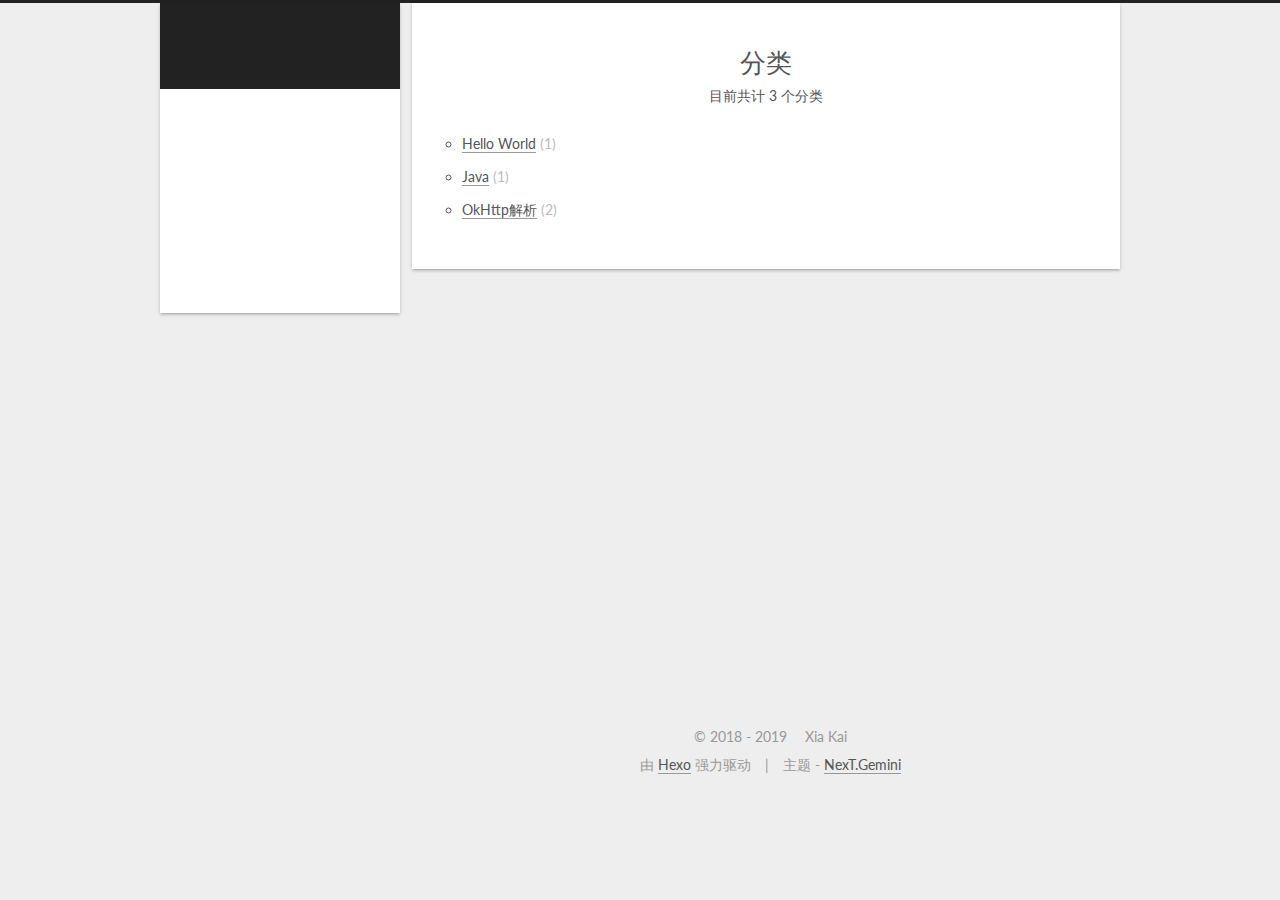
==== categories/index.html @ dc62f6da "Site updated: 2019-01-24 22:45:22" ====
<!DOCTYPE html>



  


<html class="theme-next gemini use-motion" lang="zh-Hans">
<head><meta name="generator" content="Hexo 3.8.0">
  <meta charset="UTF-8">
<meta http-equiv="X-UA-Compatible" content="IE=edge">
<meta name="viewport" content="width=device-width, initial-scale=1, maximum-scale=1">
<meta name="theme-color" content="#222">









<meta http-equiv="Cache-Control" content="no-transform">
<meta http-equiv="Cache-Control" content="no-siteapp">















  
  
  <link href="/lib/fancybox/source/jquery.fancybox.css?v=2.1.5" rel="stylesheet" type="text/css">




  
  
  
  

  
    
    
  

  

  

  

  

  
    
    
    <link href="//fonts.googleapis.com/css?family=Lato:300,300italic,400,400italic,700,700italic&subset=latin,latin-ext" rel="stylesheet" type="text/css">
  






<link href="/lib/font-awesome/css/font-awesome.min.css?v=4.6.2" rel="stylesheet" type="text/css">

<link href="/css/main.css?v=5.1.2" rel="stylesheet" type="text/css">


  <meta name="keywords" content="Hexo, NexT">








  <link rel="shortcut icon" type="image/x-icon" href="/favicon.ico?v=5.1.2">






<meta name="description" content="个人Bolg记录">
<meta property="og:type" content="website">
<meta property="og:title" content="分类">
<meta property="og:url" content="http://yoursite.com/categories/index.html">
<meta property="og:site_name" content="Android">
<meta property="og:description" content="个人Bolg记录">
<meta property="og:locale" content="zh-Hans">
<meta property="og:updated_time" content="2019-01-24T12:46:12.197Z">
<meta name="twitter:card" content="summary">
<meta name="twitter:title" content="分类">
<meta name="twitter:description" content="个人Bolg记录">



<script type="text/javascript" id="hexo.configurations">
  var NexT = window.NexT || {};
  var CONFIG = {
    root: '/',
    scheme: 'Gemini',
    sidebar: {"position":"left","display":"post","offset":12,"offset_float":12,"b2t":true,"scrollpercent":true,"onmobile":false},
    fancybox: true,
    tabs: true,
    motion: true,
    duoshuo: {
      userId: '0',
      author: '博主'
    },
    algolia: {
      applicationID: '',
      apiKey: '',
      indexName: '',
      hits: {"per_page":10},
      labels: {"input_placeholder":"Search for Posts","hits_empty":"We didn't find any results for the search: ${query}","hits_stats":"${hits} results found in ${time} ms"}
    }
  };
</script>



  <link rel="canonical" href="http://yoursite.com/categories/">





  <title>分类 | Android</title>
  














</head>

<body itemscope="" itemtype="http://schema.org/WebPage" lang="zh-Hans">

  
  
    
  

  <div class="container sidebar-position-left page-post-detail ">
    <div class="headband"></div>

    <header id="header" class="header" itemscope="" itemtype="http://schema.org/WPHeader">
      <div class="header-inner"><div class="site-brand-wrapper">
  <div class="site-meta ">
    

    <div class="custom-logo-site-title">
      <a href="/" class="brand" rel="start">
        <span class="logo-line-before"><i></i></span>
        <span class="site-title">Android</span>
        <span class="logo-line-after"><i></i></span>
      </a>
    </div>
      
        <p class="site-subtitle"></p>
      
  </div>

  <div class="site-nav-toggle">
    <button>
      <span class="btn-bar"></span>
      <span class="btn-bar"></span>
      <span class="btn-bar"></span>
    </button>
  </div>
</div>

<nav class="site-nav">
  

  
    <ul id="menu" class="menu">
      
        
        <li class="menu-item menu-item-home">
          <a href="/" rel="section">
            
              <i class="menu-item-icon fa fa-fw fa-home"></i> <br>
            
            首页
          </a>
        </li>
      
        
        <li class="menu-item menu-item-android">
          <a href="/" rel="section">
            
              <i class="menu-item-icon fa fa-fw fa-question-circle"></i> <br>
            
            安卓
          </a>
        </li>
      
        
        <li class="menu-item menu-item-categories">
          <a href="/categories" rel="section">
            
              <i class="menu-item-icon fa fa-fw fa-th"></i> <br>
            
            分类
          </a>
        </li>
      
        
        <li class="menu-item menu-item-archives">
          <a href="/archives/" rel="section">
            
              <i class="menu-item-icon fa fa-fw fa-archive"></i> <br>
            
            归档
          </a>
        </li>
      
        
        <li class="menu-item menu-item-tags">
          <a href="/tags/" rel="section">
            
              <i class="menu-item-icon fa fa-fw fa-tags"></i> <br>
            
            标签
          </a>
        </li>
      

      
    </ul>
  

  
</nav>



 </div>
    </header>

    <main id="main" class="main">
      <div class="main-inner">
        <div class="content-wrap">
          <div id="content" class="content">
            

  <div id="posts" class="posts-expand">
    
    
    
    <div class="post-block page">
      <header class="post-header">

	<h1 class="post-title" itemprop="name headline">分类</h1>



</header>

      
      
      
      <div class="post-body">
        
        
          <div class="category-all-page">
            <div class="category-all-title">
                目前共计 3 个分类
            </div>
            <div class="category-all">
              <ul class="category-list"><li class="category-list-item"><a class="category-list-link" href="/categories/Hello-World/">Hello World</a><span class="category-list-count">1</span></li><li class="category-list-item"><a class="category-list-link" href="/categories/Java/">Java</a><span class="category-list-count">1</span></li><li class="category-list-item"><a class="category-list-link" href="/categories/OkHttp解析/">OkHttp解析</a><span class="category-list-count">2</span></li></ul>
            </div>
          </div>
        
      </div>
      
      
      
    </div>
    
    
    
  </div>


          </div>
          


          
  <div class="comments" id="comments">
    
      <div id="disqus_thread">
        <noscript>
          Please enable JavaScript to view the
          <a href="https://disqus.com/?ref_noscript">comments powered by Disqus.</a>
        </noscript>
      </div>
    
  </div>


        </div>
        
          
  
  <div class="sidebar-toggle">
    <div class="sidebar-toggle-line-wrap">
      <span class="sidebar-toggle-line sidebar-toggle-line-first"></span>
      <span class="sidebar-toggle-line sidebar-toggle-line-middle"></span>
      <span class="sidebar-toggle-line sidebar-toggle-line-last"></span>
    </div>
  </div>

  <aside id="sidebar" class="sidebar">
    
    <div class="sidebar-inner">

      

      

      <section class="site-overview sidebar-panel sidebar-panel-active">
        <div class="site-author motion-element" itemprop="author" itemscope="" itemtype="http://schema.org/Person">
          <img class="site-author-image" itemprop="image" src="http://www.jituwang.com/uploads/allimg/151003/258203-1510030RP894.jpg" alt="Xia Kai">
          <p class="site-author-name" itemprop="name">Xia Kai</p>
           
              <p class="site-description motion-element" itemprop="description">个人Bolg记录</p>
          
        </div>
        <nav class="site-state motion-element">

          
            <div class="site-state-item site-state-posts">
              <a href="/archives/">
                <span class="site-state-item-count">4</span>
                <span class="site-state-item-name">日志</span>
              </a>
            </div>
          

          
            
            
            <div class="site-state-item site-state-categories">
              <a href="/categories/index.html">
                <span class="site-state-item-count">3</span>
                <span class="site-state-item-name">分类</span>
              </a>
            </div>
          

          

        </nav>

        

        <div class="links-of-author motion-element">
          
            
              <span class="links-of-author-item">
                <a href="https://github.com/" target="_blank" title="GitHub">
                  
                    <i class="fa fa-fw fa-github"></i>
                  
                    
                      GitHub
                    
                </a>
              </span>
            
              <span class="links-of-author-item">
                <a href="https://github.com/" target="_blank" title="Google">
                  
                    <i class="fa fa-fw fa-google"></i>
                  
                    
                      Google
                    
                </a>
              </span>
            
              <span class="links-of-author-item">
                <a href="https://github.com/" target="_blank" title="Weibo">
                  
                    <i class="fa fa-fw fa-weibo"></i>
                  
                    
                      Weibo
                    
                </a>
              </span>
            
              <span class="links-of-author-item">
                <a href="https://github.com/" target="_blank" title="Mail">
                  
                    <i class="fa fa-fw fa-globe"></i>
                  
                    
                      Mail
                    
                </a>
              </span>
            
          
        </div>

        
        

        
        
          <div class="links-of-blogroll motion-element links-of-blogroll-inline">
            <div class="links-of-blogroll-title">
              <i class="fa  fa-fw fa-globe"></i>
              友情链接
            </div>
            <ul class="links-of-blogroll-list">
              
                <li class="links-of-blogroll-item">
                  <a href="https://github.com/" title="GitHub" target="_blank">GitHub</a>
                </li>
              
            </ul>
          </div>
        

        


      </section>

      

      
        <div class="back-to-top">
          <i class="fa fa-arrow-up"></i>
          
            <span id="scrollpercent"><span>0</span>%</span>
          
        </div>
      

    </div>
  </aside>


        
      </div>
    </main>

    <footer id="footer" class="footer">
      <div class="footer-inner">
        <div class="copyright">
  
  &copy;  2018 - 
  <span itemprop="copyrightYear">2019</span>
  <span class="with-love">
    <i class="fa fa-heart"></i>
  </span>
  <span class="author" itemprop="copyrightHolder">Xia Kai</span>
</div>


<div class="powered-by">
  由 <a class="theme-link" href="https://hexo.io">Hexo</a> 强力驱动
</div>

<div class="theme-info">
  主题 -
  <a class="theme-link" href="https://github.com/iissnan/hexo-theme-next">
    NexT.Gemini
  </a>
</div>


        

        
      </div>
    </footer>

    

  </div>

  

<script type="text/javascript">
  if (Object.prototype.toString.call(window.Promise) !== '[object Function]') {
    window.Promise = null;
  }
</script>









  


  











  
  <script type="text/javascript" src="/lib/jquery/index.js?v=2.1.3"></script>

  
  <script type="text/javascript" src="/lib/fastclick/lib/fastclick.min.js?v=1.0.6"></script>

  
  <script type="text/javascript" src="/lib/jquery_lazyload/jquery.lazyload.js?v=1.9.7"></script>

  
  <script type="text/javascript" src="/lib/velocity/velocity.min.js?v=1.2.1"></script>

  
  <script type="text/javascript" src="/lib/velocity/velocity.ui.min.js?v=1.2.1"></script>

  
  <script type="text/javascript" src="/lib/fancybox/source/jquery.fancybox.pack.js?v=2.1.5"></script>

  
  <script type="text/javascript" src="/lib/canvas-nest/canvas-nest.min.js"></script>


  


  <script type="text/javascript" src="/js/src/utils.js?v=5.1.2"></script>

  <script type="text/javascript" src="/js/src/motion.js?v=5.1.2"></script>



  
  


  <script type="text/javascript" src="/js/src/affix.js?v=5.1.2"></script>

  <script type="text/javascript" src="/js/src/schemes/pisces.js?v=5.1.2"></script>



  
    <script type="text/javascript" src="/js/src/scrollspy.js?v=5.1.2"></script>
<script type="text/javascript" src="/js/src/post-details.js?v=5.1.2"></script>

  

  


  <script type="text/javascript" src="/js/src/bootstrap.js?v=5.1.2"></script>



  


  

    
      <script id="dsq-count-scr" src="https://xiakai.disqus.com/count.js" async></script>
    

    
      <script type="text/javascript">
        var disqus_config = function () {
          this.page.url = 'http://yoursite.com/categories/index.html';
          this.page.identifier = 'categories/index.html';
          this.page.title = '分类';
        };
        var d = document, s = d.createElement('script');
        s.src = 'https://xiakai.disqus.com/embed.js';
        s.setAttribute('data-timestamp', '' + +new Date());
        (d.head || d.body).appendChild(s);
      </script>
    

  




	





  








  





  

  

  

  

  
  <script type="text/javascript" src="/js/src/js.cookie.js?v=5.1.2"></script>
  <script type="text/javascript" src="/js/src/scroll-cookie.js?v=5.1.2"></script>


  

  

<script src="/live2dw/lib/L2Dwidget.min.js?0c58a1486de42ac6cc1c59c7d98ae887"></script><script>L2Dwidget.init({"log":false,"pluginJsPath":"lib/","pluginModelPath":"assets/","pluginRootPath":"live2dw/","tagMode":false});</script></body>

 <!-- 页面点击小红心 -->
<script type="text/javascript" src="/js/src/clicklove.js"></script>

</html>
---- css/main.css ----
/* normalize.css v3.0.2 | MIT License | git.io/normalize */
html {
  font-family: sans-serif; /* 1 */
  -ms-text-size-adjust: 100%; /* 2 */
  -webkit-text-size-adjust: 100%; /* 2 */
}
body {
  margin: 0;
}
article,
aside,
details,
figcaption,
figure,
footer,
header,
hgroup,
main,
menu,
nav,
section,
summary {
  display: block;
}
audio,
canvas,
progress,
video {
  display: inline-block; /* 1 */
  vertical-align: baseline; /* 2 */
}
audio:not([controls]) {
  display: none;
  height: 0;
}
[hidden],
template {
  display: none;
}
a {
  background-color: transparent;
}
a:active,
a:hover {
  outline: 0;
}
abbr[title] {
  border-bottom: 1px dotted;
}
b,
strong {
  font-weight: bold;
}
dfn {
  font-style: italic;
}
h1 {
  font-size: 2em;
  margin: 0.67em 0;
}
mark {
  background: #ff0;
  color: #000;
}
small {
  font-size: 80%;
}
sub,
sup {
  font-size: 75%;
  line-height: 0;
  position: relative;
  vertical-align: baseline;
}
sup {
  top: -0.5em;
}
sub {
  bottom: -0.25em;
}
img {
  border: 0;
}
svg:not(:root) {
  overflow: hidden;
}
figure {
  margin: 1em 40px;
}
hr {
  -moz-box-sizing: content-box;
  box-sizing: content-box;
  height: 0;
}
pre {
  overflow: auto;
}
code,
kbd,
pre,
samp {
  font-family: monospace, monospace;
  font-size: 1em;
}
button,
input,
optgroup,
select,
textarea {
  color: inherit; /* 1 */
  font: inherit; /* 2 */
  margin: 0; /* 3 */
}
button {
  overflow: visible;
}
button,
select {
  text-transform: none;
}
button,
html input[type="button"],
input[type="reset"],
input[type="submit"] {
  -webkit-appearance: button; /* 2 */
  cursor: pointer; /* 3 */
}
button[disabled],
html input[disabled] {
  cursor: default;
}
button::-moz-focus-inner,
input::-moz-focus-inner {
  border: 0;
  padding: 0;
}
input {
  line-height: normal;
}
input[type="checkbox"],
input[type="radio"] {
  box-sizing: border-box; /* 1 */
  padding: 0; /* 2 */
}
input[type="number"]::-webkit-inner-spin-button,
input[type="number"]::-webkit-outer-spin-button {
  height: auto;
}
input[type="search"] {
  -webkit-appearance: textfield; /* 1 */
  -moz-box-sizing: content-box;
  -webkit-box-sizing: content-box; /* 2 */
  box-sizing: content-box;
}
input[type="search"]::-webkit-search-cancel-button,
input[type="search"]::-webkit-search-decoration {
  -webkit-appearance: none;
}
fieldset {
  border: 1px solid #c0c0c0;
  margin: 0 2px;
  padding: 0.35em 0.625em 0.75em;
}
legend {
  border: 0; /* 1 */
  padding: 0; /* 2 */
}
textarea {
  overflow: auto;
}
optgroup {
  font-weight: bold;
}
table {
  border-collapse: collapse;
  border-spacing: 0;
}
td,
th {
  padding: 0;
}
::selection {
  background: #262a30;
  color: #fff;
}
body {
  position: relative;
  font-family: 'Lato', "PingFang SC", "Microsoft YaHei", sans-serif;
  font-size: 14px;
  line-height: 2;
  color: #555;
  background: #eee;
}
@media (max-width: 767px) {
  body {
    padding-right: 0 !important;
  }
}
@media (min-width: 768px) and (max-width: 991px) {
  body {
    padding-right: 0 !important;
  }
}
@media (min-width: 1600px) {
  body {
    font-size: 16px;
  }
}
h1,
h2,
h3,
h4,
h5,
h6 {
  margin: 0;
  padding: 0;
  font-weight: bold;
  line-height: 1.5;
  font-family: 'Lato', "PingFang SC", "Microsoft YaHei", sans-serif;
}
h2,
h3,
h4,
h5,
h6 {
  margin: 20px 0 15px;
}
h1 {
  font-size: 22px;
}
@media (max-width: 767px) {
  h1 {
    font-size: 18px;
  }
}
h2 {
  font-size: 20px;
}
@media (max-width: 767px) {
  h2 {
    font-size: 16px;
  }
}
h3 {
  font-size: 18px;
}
@media (max-width: 767px) {
  h3 {
    font-size: 14px;
  }
}
h4 {
  font-size: 16px;
}
@media (max-width: 767px) {
  h4 {
    font-size: 12px;
  }
}
h5 {
  font-size: 14px;
}
@media (max-width: 767px) {
  h5 {
    font-size: 10px;
  }
}
h6 {
  font-size: 12px;
}
@media (max-width: 767px) {
  h6 {
    font-size: 8px;
  }
}
p {
  margin: 0 0 20px 0;
}
a {
  color: #555;
  text-decoration: none;
  border-bottom: 1px solid #999;
  word-wrap: break-word;
}
a:hover {
  color: #222;
  border-bottom-color: #222;
}
blockquote {
  margin: 0;
  padding: 0;
}
img {
  display: block;
  margin: auto;
  max-width: 100%;
  height: auto;
}
hr {
  margin: 40px 0;
  height: 3px;
  border: none;
  background-color: #ddd;
  background-image: repeating-linear-gradient(-45deg, #fff, #fff 4px, transparent 4px, transparent 8px);
}
blockquote {
  padding: 0 15px;
  color: #666;
  border-left: 4px solid #ddd;
}
blockquote cite::before {
  content: "-";
  padding: 0 5px;
}
dt {
  font-weight: 700;
}
dd {
  margin: 0;
  padding: 0;
}
.text-left {
  text-align: left;
}
.text-center {
  text-align: center;
}
.text-right {
  text-align: right;
}
.text-justify {
  text-align: justify;
}
.text-nowrap {
  white-space: nowrap;
}
.text-lowercase {
  text-transform: lowercase;
}
.text-uppercase {
  text-transform: uppercase;
}
.text-capitalize {
  text-transform: capitalize;
}
.center-block {
  display: block;
  margin-left: auto;
  margin-right: auto;
}
.clearfix:before,
.clearfix:after {
  content: " ";
  display: table;
}
.clearfix:after {
  clear: both;
}
.pullquote {
  width: 45%;
}
.pullquote.left {
  float: left;
  margin-left: 5px;
  margin-right: 10px;
}
.pullquote.right {
  float: right;
  margin-left: 10px;
  margin-right: 5px;
}
.affix.affix.affix {
  position: fixed;
}
.translation {
  margin-top: -20px;
  font-size: 14px;
  color: #999;
}
.scrollbar-measure {
  width: 100px;
  height: 100px;
  overflow: scroll;
  position: absolute;
  top: -9999px;
}
.use-motion .motion-element {
  opacity: 0;
}
table {
  margin: 20px 0;
  width: 100%;
  border-collapse: collapse;
  border-spacing: 0;
  border: 1px solid #ddd;
  font-size: 14px;
  table-layout: fixed;
  word-wrap: break-all;
}
table>tbody>tr:nth-of-type(odd) {
  background-color: #f9f9f9;
}
table>tbody>tr:hover {
  background-color: #f5f5f5;
}
caption,
th,
td {
  padding: 8px;
  text-align: left;
  vertical-align: middle;
  font-weight: normal;
}
th,
td {
  border-bottom: 3px solid #ddd;
  border-right: 1px solid #eee;
}
th {
  padding-bottom: 10px;
  font-weight: 700;
}
td {
  border-bottom-width: 1px;
}
html,
body {
  height: 100%;
}
.container {
  position: relative;
  min-height: 100%;
}
.header-inner {
  margin: 0 auto;
  padding: 100px 0 70px;
  width: calc(100% - 252px);
}
@media (min-width: 1600px) {
  .container .header-inner {
    width: 900px;
  }
}
.main {
  padding-bottom: 150px;
}
.main-inner {
  margin: 0 auto;
  width: calc(100% - 252px);
}
@media (min-width: 1600px) {
  .container .main-inner {
    width: 900px;
  }
}
.footer {
  position: absolute;
  left: 0;
  bottom: 0;
  width: 100%;
  min-height: 50px;
}
.footer-inner {
  box-sizing: border-box;
  margin: 20px auto;
  width: calc(100% - 252px);
}
@media (min-width: 1600px) {
  .container .footer-inner {
    width: 900px;
  }
}
pre,
.highlight {
  overflow: auto;
  margin: 20px 0;
  padding: 0;
  font-size: 13px;
  color: #ccc;
  background: #2d2d2d;
  line-height: 1.6;
}
pre,
code {
  font-family: consolas, Menlo, "PingFang SC", "Microsoft YaHei", monospace;
}
code {
  padding: 2px 4px;
  word-wrap: break-word;
  color: #555;
  background: #eee;
  border-radius: 3px;
  font-size: 13px;
}
pre code {
  padding: 0;
  color: #ccc;
  background: none;
  text-shadow: none;
}
.highlight {
  border-radius: 1px;
}
.highlight pre {
  border: none;
  margin: 0;
  padding: 10px 0;
}
.highlight table {
  margin: 0;
  width: auto;
  border: none;
}
.highlight td {
  border: none;
  padding: 0;
}
.highlight figcaption {
  font-size: 1em;
  color: #ccc;
  line-height: 1em;
  margin-bottom: 1em;
}
.highlight figcaption:before,
.highlight figcaption:after {
  content: " ";
  display: table;
}
.highlight figcaption:after {
  clear: both;
}
.highlight figcaption a {
  float: right;
  color: #ccc;
}
.highlight figcaption a:hover {
  border-bottom-color: #ccc;
}
.highlight .gutter pre {
  padding-left: 10px;
  padding-right: 10px;
  color: #999;
  text-align: right;
  background-color: #1b1b1b;
}
.highlight .code pre {
  width: 100%;
  padding-left: 10px;
  padding-right: 10px;
  background-color: #2d2d2d;
}
.highlight .line {
  height: 20px;
}
.gutter {
  -webkit-user-select: none;
  -moz-user-select: none;
  -ms-user-select: none;
  user-select: none;
}
.gist table {
  width: auto;
}
.gist table td {
  border: none;
}
pre .deletion {
  background: #008000;
}
pre .addition {
  background: #800000;
}
pre .meta {
  color: #c9c;
}
pre .comment {
  color: #999;
}
pre .variable,
pre .attribute,
pre .tag,
pre .regexp,
pre .ruby .constant,
pre .xml .tag .title,
pre .xml .pi,
pre .xml .doctype,
pre .html .doctype,
pre .css .id,
pre .css .class,
pre .css .pseudo {
  color: #f2777a;
}
pre .number,
pre .preprocessor,
pre .built_in,
pre .literal,
pre .params,
pre .constant,
pre .command {
  color: #f99157;
}
pre .ruby .class .title,
pre .css .rules .attribute,
pre .string,
pre .value,
pre .inheritance,
pre .header,
pre .ruby .symbol,
pre .xml .cdata,
pre .special,
pre .number,
pre .formula {
  color: #9c9;
}
pre .title,
pre .css .hexcolor {
  color: #6cc;
}
pre .function,
pre .python .decorator,
pre .python .title,
pre .ruby .function .title,
pre .ruby .title .keyword,
pre .perl .sub,
pre .javascript .title,
pre .coffeescript .title {
  color: #69c;
}
pre .keyword,
pre .javascript .function {
  color: #c9c;
}
.full-image.full-image.full-image {
  border: none;
  max-width: 100%;
  width: auto;
  margin: 20px auto;
}
@media (min-width: 992px) {
  .full-image.full-image.full-image {
    max-width: none;
    width: 118%;
    margin: 0 -9%;
  }
}
.blockquote-center,
.page-home .post-type-quote blockquote,
.page-post-detail .post-type-quote blockquote {
  position: relative;
  margin: 40px 0;
  padding: 0;
  border-left: none;
  text-align: center;
}
.blockquote-center::before,
.page-home .post-type-quote blockquote::before,
.page-post-detail .post-type-quote blockquote::before,
.blockquote-center::after,
.page-home .post-type-quote blockquote::after,
.page-post-detail .post-type-quote blockquote::after {
  position: absolute;
  content: ' ';
  display: block;
  width: 100%;
  height: 24px;
  opacity: 0.2;
  background-repeat: no-repeat;
  background-position: 0 -6px;
  background-size: 22px 22px;
}
.blockquote-center::before,
.page-home .post-type-quote blockquote::before,
.page-post-detail .post-type-quote blockquote::before {
  top: -20px;
  background-image: url("../images/quote-l.svg");
  border-top: 1px solid #ccc;
}
.blockquote-center::after,
.page-home .post-type-quote blockquote::after,
.page-post-detail .post-type-quote blockquote::after {
  bottom: -20px;
  background-image: url("../images/quote-r.svg");
  border-bottom: 1px solid #ccc;
  background-position: 100% 8px;
}
.blockquote-center p,
.page-home .post-type-quote blockquote p,
.page-post-detail .post-type-quote blockquote p,
.blockquote-center div,
.page-home .post-type-quote blockquote div,
.page-post-detail .post-type-quote blockquote div {
  text-align: center;
}
.post .post-body .group-picture img {
  box-sizing: border-box;
  padding: 0 3px;
  border: none;
}
.post .group-picture-row {
  overflow: hidden;
  margin-top: 6px;
}
.post .group-picture-row:first-child {
  margin-top: 0;
}
.post .group-picture-column {
  float: left;
}
.page-post-detail .post-body .group-picture-column {
  float: none;
  margin-top: 10px;
  width: auto !important;
}
.page-post-detail .post-body .group-picture-column img {
  margin: 0 auto;
}
.page-archive .group-picture-container {
  overflow: hidden;
}
.page-archive .group-picture-row {
  float: left;
}
.page-archive .group-picture-row:first-child {
  margin-top: 6px;
}
.page-archive .group-picture-column {
  max-width: 150px;
  max-height: 150px;
}
.post-body .note {
  position: relative;
  padding: 15px;
  margin-bottom: 20px;
  border: 1px solid #eee;
  border-left-width: 5px;
  border-radius: 3px;
}
.post-body .note h2,
.post-body .note h3,
.post-body .note h4,
.post-body .note h5,
.post-body .note h6 {
  margin-top: 0;
  margin-bottom: 0;
  border-bottom: initial;
  padding-top: 0 !important;
}
.post-body .note p:first-child,
.post-body .note ul:first-child,
.post-body .note ol:first-child,
.post-body .note table:first-child,
.post-body .note pre:first-child,
.post-body .note blockquote:first-child {
  margin-top: 0;
}
.post-body .note p:last-child,
.post-body .note ul:last-child,
.post-body .note ol:last-child,
.post-body .note table:last-child,
.post-body .note pre:last-child,
.post-body .note blockquote:last-child {
  margin-bottom: 0;
}
.post-body .note.default {
  border-left-color: #777;
}
.post-body .note.default h2,
.post-body .note.default h3,
.post-body .note.default h4,
.post-body .note.default h5,
.post-body .note.default h6 {
  color: #777;
}
.post-body .note.primary {
  border-left-color: #6f42c1;
}
.post-body .note.primary h2,
.post-body .note.primary h3,
.post-body .note.primary h4,
.post-body .note.primary h5,
.post-body .note.primary h6 {
  color: #6f42c1;
}
.post-body .note.info {
  border-left-color: #428bca;
}
.post-body .note.info h2,
.post-body .note.info h3,
.post-body .note.info h4,
.post-body .note.info h5,
.post-body .note.info h6 {
  color: #428bca;
}
.post-body .note.success {
  border-left-color: #5cb85c;
}
.post-body .note.success h2,
.post-body .note.success h3,
.post-body .note.success h4,
.post-body .note.success h5,
.post-body .note.success h6 {
  color: #5cb85c;
}
.post-body .note.warning {
  border-left-color: #f0ad4e;
}
.post-body .note.warning h2,
.post-body .note.warning h3,
.post-body .note.warning h4,
.post-body .note.warning h5,
.post-body .note.warning h6 {
  color: #f0ad4e;
}
.post-body .note.danger {
  border-left-color: #d9534f;
}
.post-body .note.danger h2,
.post-body .note.danger h3,
.post-body .note.danger h4,
.post-body .note.danger h5,
.post-body .note.danger h6 {
  color: #d9534f;
}
.post-body .label {
  display: inline;
  padding: 0 2px;
  white-space: nowrap;
}
.post-body .label.default {
  background-color: #f0f0f0;
}
.post-body .label.primary {
  background-color: #efe6f7;
}
.post-body .label.info {
  background-color: #e5f2f8;
}
.post-body .label.success {
  background-color: #e7f4e9;
}
.post-body .label.warning {
  background-color: #fcf6e1;
}
.post-body .label.danger {
  background-color: #fae8eb;
}
.post-body .tabs {
  position: relative;
  display: block;
  margin-bottom: 20px;
  padding-top: 10px;
}
.post-body .tabs ul.nav-tabs {
  margin: 0;
  padding: 0;
  display: flex;
  margin-bottom: -1px;
}
@media (max-width: 413px) {
  .post-body .tabs ul.nav-tabs {
    display: block;
    margin-bottom: 5px;
  }
}
.post-body .tabs ul.nav-tabs li.tab {
  list-style-type: none !important;
  margin: 0 0.25em 0 0;
  border-top: 3px solid transparent;
  border-left: 1px solid transparent;
  border-right: 1px solid transparent;
}
@media (max-width: 413px) {
  .post-body .tabs ul.nav-tabs li.tab {
    margin: initial;
    border-top: 1px solid transparent;
    border-left: 3px solid transparent;
    border-right: 1px solid transparent;
    border-bottom: 1px solid transparent;
  }
}
.post-body .tabs ul.nav-tabs li.tab a {
  outline: 0;
  border-bottom: initial;
  display: block;
  line-height: 1.8em;
  padding: 0.25em 0.75em;
  transition-duration: 0.2s;
  transition-timing-function: ease-out;
  transition-delay: 0s;
}
.post-body .tabs ul.nav-tabs li.tab a i {
  width: 1.285714285714286em;
}
.post-body .tabs ul.nav-tabs li.tab.active {
  border-top: 3px solid #fc6423;
  border-left: 1px solid #ddd;
  border-right: 1px solid #ddd;
  background-color: #fff;
}
@media (max-width: 413px) {
  .post-body .tabs ul.nav-tabs li.tab.active {
    border-top: 1px solid #ddd;
    border-left: 3px solid #fc6423;
    border-right: 1px solid #ddd;
    border-bottom: 1px solid #ddd;
  }
}
.post-body .tabs ul.nav-tabs li.tab.active a {
  cursor: default;
  color: #555;
}
.post-body .tabs .tab-content {
  background-color: #fff;
}
.post-body .tabs .tab-content .tab-pane {
  border: 1px solid #ddd;
  padding: 20px 20px 0 20px;
}
.post-body .tabs .tab-content .tab-pane:not(.active) {
  display: none !important;
}
.post-body .tabs .tab-content .tab-pane.active {
  display: block !important;
}
.btn {
  display: inline-block;
  padding: 0 20px;
  font-size: 14px;
  color: #fff;
  background: #222;
  border: 2px solid #555;
  text-decoration: none;
  border-radius: 0;
  transition-property: background-color;
  transition-duration: 0.2s;
  transition-timing-function: ease-in-out;
  transition-delay: 0s;
}
.btn:hover,
.post-button .btn:hover {
  border-color: #222;
  color: #fff;
  background: #222;
}
.btn-bar {
  display: block;
  width: 22px;
  height: 2px;
  background: #555;
  border-radius: 1px;
}
.btn-bar+.btn-bar {
  margin-top: 4px;
}
.pagination {
  margin: 120px 0 40px;
  text-align: center;
  border-top: 1px solid #eee;
}
.page-number-basic,
.pagination .prev,
.pagination .next,
.pagination .page-number,
.pagination .space {
  display: inline-block;
  position: relative;
  top: -1px;
  margin: 0 10px;
  padding: 0 10px;
  line-height: 30px;
}
@media (max-width: 767px) {
  .page-number-basic,
  .pagination .prev,
  .pagination .next,
  .pagination .page-number,
  .pagination .space {
    margin: 0 5px;
  }
}
.pagination .prev,
.pagination .next,
.pagination .page-number {
  border-bottom: 0;
  border-top: 1px solid #eee;
  transition-property: border-color;
  transition-duration: 0.2s;
  transition-timing-function: ease-in-out;
  transition-delay: 0s;
}
.pagination .prev:hover,
.pagination .next:hover,
.pagination .page-number:hover {
  border-top-color: #222;
}
.pagination .space {
  padding: 0;
  margin: 0;
}
.pagination .prev {
  margin-left: 0;
}
.pagination .next {
  margin-right: 0;
}
.pagination .page-number.current {
  color: #fff;
  background: #ccc;
  border-top-color: #ccc;
}
@media (max-width: 767px) {
  .pagination {
    border-top: none;
  }
  .pagination .prev,
  .pagination .next,
  .pagination .page-number {
    margin-bottom: 10px;
    border-top: 0;
    border-bottom: 1px solid #eee;
  }
  .pagination .prev:hover,
  .pagination .next:hover,
  .pagination .page-number:hover {
    border-bottom-color: #222;
  }
}
.comments {
  margin: 60px 20px 0;
}
.tag-cloud {
  text-align: center;
}
.tag-cloud a {
  display: inline-block;
  margin: 10px;
}
.back-to-top {
  display: none;
  margin: 15px -10px -20px;
  background: #eee;
  font-size: 12px;
  opacity: 0.6;
  cursor: pointer;
  text-align: center;
  -webkit-transform: translateZ(0);
  transition-duration: 0.2s;
  transition-timing-function: ease-in-out;
  transition-delay: 0s;
}
.back-to-top:hover {
  opacity: 0.8;
}
@media (min-width: 768px) and (max-width: 991px) {
  .back-to-top {
    display: none !important;
  }
}
@media (max-width: 767px) {
  .back-to-top {
    display: none !important;
  }
}
.back-to-top.back-to-top-on {
  display: block;
}
.header {
  background: transparent;
}
.header-inner {
  position: relative;
}
.headband {
  height: 3px;
  background: #222;
}
.site-meta {
  margin: 0;
  text-align: center;
}
@media (max-width: 767px) {
  .site-meta {
    text-align: center;
  }
}
.brand {
  position: relative;
  display: inline-block;
  padding: 0 40px;
  color: #fff;
  background: #222;
  border-bottom: none;
}
.brand:hover {
  color: #fff;
}
.logo {
  display: inline-block;
  margin-right: 5px;
  line-height: 36px;
  vertical-align: top;
}
.site-title {
  display: inline-block;
  vertical-align: top;
  line-height: 36px;
  font-size: 20px;
  font-weight: normal;
  font-family: 'Lato', "PingFang SC", "Microsoft YaHei", sans-serif;
}
.site-subtitle {
  margin-top: 10px;
  font-size: 13px;
  color: #ddd;
}
.use-motion .brand {
  opacity: 0;
}
.use-motion .logo,
.use-motion .site-title,
.use-motion .site-subtitle {
  opacity: 0;
  position: relative;
  top: -10px;
}
.site-nav-toggle {
  display: none;
  position: absolute;
  top: 10px;
  left: 10px;
}
@media (max-width: 767px) {
  .site-nav-toggle {
    display: block;
  }
}
.site-nav-toggle button {
  margin-top: 2px;
  padding: 9px 10px;
  background: transparent;
  border: none;
}
@media (max-width: 767px) {
  .site-nav {
    display: none;
    margin: 0 -10px;
    padding: 0 10px;
    clear: both;
    border-top: 1px solid #ddd;
  }
}
@media (min-width: 768px) and (max-width: 991px) {
  .site-nav {
    display: block !important;
  }
}
@media (min-width: 992px) {
  .site-nav {
    display: block !important;
  }
}
.menu {
  margin-top: 20px;
  padding-left: 0;
  text-align: center;
}
.menu .menu-item {
  display: inline-block;
  margin: 0 10px;
  list-style: none;
}
@media screen and (max-width: 767px) {
  .menu .menu-item {
    margin-top: 10px;
  }
}
.menu .menu-item a {
  display: block;
  font-size: 13px;
  line-height: inherit;
  border-bottom: 1px solid transparent;
  transition-property: border-color;
  transition-duration: 0.2s;
  transition-timing-function: ease-in-out;
  transition-delay: 0s;
}
.menu .menu-item a:hover,
.menu-item-active a {
  border-bottom-color: #222;
}
.menu .menu-item .fa {
  margin-right: 5px;
}
.use-motion .menu-item {
  opacity: 0;
}
.post-body {
  font-family: 'Lato', "PingFang SC", "Microsoft YaHei", sans-serif;
}
@media (max-width: 767px) {
  .post-body {
    word-break: break-word;
  }
}
.post-body .fancybox img {
  display: block !important;
  margin: 0 auto;
  cursor: pointer;
  cursor: zoom-in;
  cursor: -webkit-zoom-in;
}
.post-body .image-caption,
.post-body .figure .caption {
  margin: 10px auto 15px;
  text-align: center;
  font-size: 14px;
  color: #999;
  font-weight: bold;
  line-height: 1;
}
.post-sticky-flag {
  display: inline-block;
  font-size: 16px;
  -ms-transform: rotate(30deg);
  -webkit-transform: rotate(30deg);
  -moz-transform: rotate(30deg);
  -ms-transform: rotate(30deg);
  -o-transform: rotate(30deg);
  transform: rotate(30deg);
}
.posts-expand {
  padding-top: 40px;
}
@media (max-width: 767px) {
  .posts-expand {
    margin: 0 20px;
  }
  .post-body pre {
    padding: 10px;
  }
  .post-body pre .gutter pre {
    padding-right: 10px;
  }
  .post-body .highlight {
    margin-left: 0px;
    margin-right: 0px;
    padding: 0;
  }
  .post-body .highlight .gutter pre {
    padding-right: 10px;
  }
}
@media (min-width: 992px) {
  .posts-expand .post-body {
    text-align: justify;
  }
}
.posts-expand .post-body h2,
.posts-expand .post-body h3,
.posts-expand .post-body h4,
.posts-expand .post-body h5,
.posts-expand .post-body h6 {
  padding-top: 10px;
}
.posts-expand .post-body h2 .header-anchor,
.posts-expand .post-body h3 .header-anchor,
.posts-expand .post-body h4 .header-anchor,
.posts-expand .post-body h5 .header-anchor,
.posts-expand .post-body h6 .header-anchor {
  float: right;
  margin-left: 10px;
  color: #ccc;
  border-bottom-style: none;
  visibility: hidden;
}
.posts-expand .post-body h2 .header-anchor:hover,
.posts-expand .post-body h3 .header-anchor:hover,
.posts-expand .post-body h4 .header-anchor:hover,
.posts-expand .post-body h5 .header-anchor:hover,
.posts-expand .post-body h6 .header-anchor:hover {
  color: inherit;
}
.posts-expand .post-body h2:hover .header-anchor,
.posts-expand .post-body h3:hover .header-anchor,
.posts-expand .post-body h4:hover .header-anchor,
.posts-expand .post-body h5:hover .header-anchor,
.posts-expand .post-body h6:hover .header-anchor {
  visibility: visible;
}
.posts-expand .post-body ul li {
  list-style: circle;
}
.posts-expand .post-body img {
  box-sizing: border-box;
  margin: auto;
  padding: 3px;
  border: 1px solid #ddd;
}
.posts-expand .fancybox img {
  margin: 0 auto;
}
@media (max-width: 767px) {
  .posts-collapse {
    margin: 0 20px;
  }
  .posts-collapse .post-title,
  .posts-collapse .post-meta {
    display: block;
    width: auto;
    text-align: left;
  }
}
.posts-collapse {
  position: relative;
  z-index: 1010;
  margin-left: 55px;
}
.posts-collapse::after {
  content: " ";
  position: absolute;
  top: 20px;
  left: 0;
  margin-left: -2px;
  width: 4px;
  height: 100%;
  background: #f5f5f5;
  z-index: -1;
}
@media (max-width: 767px) {
  .posts-collapse {
    margin: 0 20px;
  }
}
.posts-collapse .collection-title {
  position: relative;
  margin: 60px 0;
}
.posts-collapse .collection-title h1,
.posts-collapse .collection-title h2 {
  margin-left: 20px;
}
.posts-collapse .collection-title small {
  color: #bbb;
  margin-left: 5px;
}
.posts-collapse .collection-title::before {
  content: " ";
  position: absolute;
  left: 0;
  top: 50%;
  margin-left: -4px;
  margin-top: -4px;
  width: 8px;
  height: 8px;
  background: #bbb;
  border-radius: 50%;
}
.posts-collapse .post {
  margin: 30px 0;
}
.posts-collapse .post-header {
  position: relative;
  transition-duration: 0.2s;
  transition-timing-function: ease-in-out;
  transition-delay: 0s;
  transition-property: border;
  border-bottom: 1px dashed #ccc;
}
.posts-collapse .post-header::before {
  content: " ";
  position: absolute;
  left: 0;
  top: 12px;
  width: 6px;
  height: 6px;
  margin-left: -4px;
  background: #bbb;
  border-radius: 50%;
  border: 1px solid #fff;
  transition-duration: 0.2s;
  transition-timing-function: ease-in-out;
  transition-delay: 0s;
  transition-property: background;
}
.posts-collapse .post-header:hover {
  border-bottom-color: #666;
}
.posts-collapse .post-header:hover::before {
  background: #222;
}
.posts-collapse .post-meta {
  position: absolute;
  font-size: 12px;
  left: 20px;
  top: 5px;
}
.posts-collapse .post-comments-count {
  display: none;
}
.posts-collapse .post-title {
  margin-left: 60px;
  font-size: 16px;
  font-weight: normal;
  line-height: inherit;
}
.posts-collapse .post-title::after {
  margin-left: 3px;
  opacity: 0.6;
}
.posts-collapse .post-title a {
  color: #666;
  border-bottom: none;
}
.page-home .post-type-quote .post-header,
.page-post-detail .post-type-quote .post-header,
.page-home .post-type-quote .post-tags,
.page-post-detail .post-type-quote .post-tags {
  display: none;
}
.posts-expand .post-title {
  font-size: 26px;
  text-align: center;
  word-break: break-word;
  font-weight: 400;
}
@media (max-width: 767px) {
  .posts-expand .post-title {
    font-size: 22px;
  }
}
.posts-expand .post-title-link {
  display: inline-block;
  position: relative;
  color: #555;
  border-bottom: none;
  line-height: 1.2;
  vertical-align: top;
}
.posts-expand .post-title-link::before {
  content: "";
  position: absolute;
  width: 100%;
  height: 2px;
  bottom: 0;
  left: 0;
  background-color: #000;
  visibility: hidden;
  -webkit-transform: scaleX(0);
  -moz-transform: scaleX(0);
  -ms-transform: scaleX(0);
  -o-transform: scaleX(0);
  transform: scaleX(0);
  transition-duration: 0.2s;
  transition-timing-function: ease-in-out;
  transition-delay: 0s;
}
.posts-expand .post-title-link:hover::before {
  visibility: visible;
  -webkit-transform: scaleX(1);
  -moz-transform: scaleX(1);
  -ms-transform: scaleX(1);
  -o-transform: scaleX(1);
  transform: scaleX(1);
}
.posts-expand .post-title-link .fa {
  font-size: 16px;
}
.posts-expand .post-meta {
  margin: 3px 0 60px 0;
  color: #999;
  font-family: 'Lato', "PingFang SC", "Microsoft YaHei", sans-serif;
  font-size: 12px;
  text-align: center;
}
.posts-expand .post-meta .post-category-list {
  display: inline-block;
  margin: 0;
  padding: 3px;
}
.posts-expand .post-meta .post-category-list-link {
  color: #999;
}
.posts-expand .post-meta .post-description {
  font-size: 14px;
  margin-top: 2px;
}
.post-wordcount {
  display: inline-block;
}
.post-meta-divider {
  margin: 0 0.5em;
}
.post-meta-item-icon {
  margin-right: 3px;
}
@media (min-width: 768px) and (max-width: 991px) {
  .post-meta-item-icon {
    display: inline-block;
  }
}
@media (max-width: 767px) {
  .post-meta-item-icon {
    display: inline-block;
  }
}
@media (min-width: 768px) and (max-width: 991px) {
  .post-meta-item-text {
    display: none;
  }
}
@media (max-width: 767px) {
  .post-meta-item-text {
    display: none;
  }
}
@media (max-width: 767px) {
  .posts-expand .post-comments-count {
    display: none;
  }
}
.post-button {
  margin-top: 50px;
}
.post-button .btn {
  color: #555;
  font-size: 14px;
  background: #fff;
  border-radius: 2px;
  line-height: 2;
  margin: 0 4px 8px 4px;
}
.post-button .fa-fw {
  width: 1.285714285714286em;
  text-align: left;
}
.posts-expand .post-tags {
  margin-top: 40px;
  text-align: center;
}
.posts-expand .post-tags a {
  display: inline-block;
  margin-right: 10px;
  font-size: 13px;
}
.post-nav {
  display: table;
  margin-top: 15px;
  width: 100%;
  border-top: 1px solid #eee;
}
.post-nav-divider {
  display: table-cell;
  width: 10%;
}
.post-nav-item {
  display: table-cell;
  padding: 10px 0 0 0;
  width: 45%;
  vertical-align: top;
}
.post-nav-item a {
  position: relative;
  display: block;
  line-height: 25px;
  font-size: 14px;
  color: #555;
  border-bottom: none;
}
.post-nav-item a:hover {
  color: #222;
  border-bottom: none;
}
.post-nav-item a:active {
  top: 2px;
}
.post-nav-item .fa {
  position: absolute;
  top: 8px;
  left: 0;
  font-size: 12px;
}
.post-nav-next a {
  padding-left: 15px;
}
.post-nav-prev {
  text-align: right;
}
.post-nav-prev a {
  padding-right: 15px;
}
.post-nav-prev .fa {
  right: 0;
  left: auto;
}
.posts-expand .post-eof {
  display: block;
  margin: 80px auto 60px;
  width: 8%;
  height: 1px;
  background: #ccc;
  text-align: center;
}
.post:last-child .post-eof.post-eof.post-eof {
  display: none;
}
.post-gallery {
  display: table;
  table-layout: fixed;
  width: 100%;
  border-collapse: separate;
}
.post-gallery-row {
  display: table-row;
}
.post-gallery .post-gallery-img {
  display: table-cell;
  text-align: center;
  vertical-align: middle;
  border: none;
}
.post-gallery .post-gallery-img img {
  max-width: 100%;
  max-height: 100%;
  border: none;
}
.fancybox-close,
.fancybox-close:hover {
  border: none;
}
.rtl.post-body p,
.rtl.post-body a,
.rtl.post-body h1,
.rtl.post-body h2,
.rtl.post-body h3,
.rtl.post-body h4,
.rtl.post-body h5,
.rtl.post-body h6,
.rtl.post-body li,
.rtl.post-body ul,
.rtl.post-body ol {
  direction: rtl;
  font-family: UKIJ Ekran;
}
.rtl.post-title {
  font-family: UKIJ Ekran;
}
.sidebar {
  position: fixed;
  right: 0;
  top: 0;
  bottom: 0;
  width: 0;
  z-index: 1040;
  box-shadow: inset 0 2px 6px #000;
  background: #222;
  -webkit-transform: translateZ(0);
}
.sidebar a {
  color: #999;
  border-bottom-color: #555;
}
.sidebar a:hover {
  color: #eee;
}
@media (min-width: 768px) and (max-width: 991px) {
  .sidebar {
    display: none !important;
  }
}
@media (max-width: 767px) {
  .sidebar {
    display: none !important;
  }
}
.sidebar-inner {
  position: relative;
  padding: 20px 10px;
  color: #999;
  text-align: center;
}
.sidebar-toggle {
  position: fixed;
  right: 30px;
  bottom: 45px;
  width: 14px;
  height: 14px;
  padding: 5px;
  background: #222;
  line-height: 0;
  z-index: 1050;
  cursor: pointer;
  -webkit-transform: translateZ(0);
}
@media (min-width: 768px) and (max-width: 991px) {
  .sidebar-toggle {
    display: none !important;
  }
}
@media (max-width: 767px) {
  .sidebar-toggle {
    display: none !important;
  }
}
.sidebar-toggle-line {
  position: relative;
  display: inline-block;
  vertical-align: top;
  height: 2px;
  width: 100%;
  background: #fff;
  margin-top: 3px;
}
.sidebar-toggle-line:first-child {
  margin-top: 0;
}
.site-author-image {
  display: block;
  margin: 0 auto;
  padding: 2px;
  max-width: 120px;
  height: auto;
  border: 1px solid #eee;
}
.site-author-name {
  margin: 0;
  text-align: center;
  color: #222;
  font-weight: 600;
}
.site-description {
  margin-top: 0;
  text-align: center;
  font-size: 13px;
  color: #999;
}
.site-state {
  overflow: hidden;
  line-height: 1.4;
  white-space: nowrap;
  text-align: center;
}
.site-state-item {
  display: inline-block;
  padding: 0 15px;
  border-left: 1px solid #eee;
}
.site-state-item:first-child {
  border-left: none;
}
.site-state-item a {
  border-bottom: none;
}
.site-state-item-count {
  display: block;
  text-align: center;
  color: inherit;
  font-weight: 600;
  font-size: 16px;
}
.site-state-item-name {
  font-size: 13px;
  color: #999;
}
.feed-link {
  margin-top: 20px;
}
.feed-link a {
  display: inline-block;
  padding: 0 15px;
  color: #fc6423;
  border: 1px solid #fc6423;
  border-radius: 4px;
}
.feed-link a i {
  color: #fc6423;
  font-size: 14px;
}
.feed-link a:hover {
  color: #fff;
  background: #fc6423;
}
.feed-link a:hover i {
  color: #fff;
}
.links-of-author {
  margin-top: 20px;
  display: flex;
  flex-wrap: wrap;
  justify-content: center;
}
.links-of-author a {
  display: inline-block;
  vertical-align: middle;
  margin-right: 10px;
  margin-bottom: 10px;
  border-bottom-color: #555;
  font-size: 13px;
}
.links-of-author a:before {
  display: inline-block;
  vertical-align: middle;
  margin-right: 3px;
  content: " ";
  width: 4px;
  height: 4px;
  border-radius: 50%;
  background: #ff537f;
}
.links-of-blogroll {
  font-size: 13px;
}
.links-of-blogroll-title {
  margin-top: 20px;
  font-size: 14px;
  font-weight: 600;
}
.links-of-blogroll-list {
  margin: 0;
  padding: 0;
  list-style: none;
}
.links-of-blogroll-item {
  padding: 2px 10px;
}
.sidebar-nav {
  margin: 0 0 20px;
  padding-left: 0;
}
.sidebar-nav li {
  display: inline-block;
  cursor: pointer;
  border-bottom: 1px solid transparent;
  font-size: 14px;
  color: #555;
}
.sidebar-nav li:hover {
  color: #fc6423;
}
.page-post-detail .sidebar-nav-toc {
  padding: 0 5px;
}
.page-post-detail .sidebar-nav-overview {
  margin-left: 10px;
}
.sidebar-nav .sidebar-nav-active {
  color: #fc6423;
  border-bottom-color: #fc6423;
}
.sidebar-nav .sidebar-nav-active:hover {
  color: #fc6423;
}
.sidebar-panel {
  display: none;
}
.sidebar-panel-active {
  display: block;
}
.post-toc-empty {
  font-size: 14px;
  color: #666;
}
.post-toc-wrap {
  overflow: hidden;
}
.post-toc {
  overflow: auto;
}
.post-toc ol {
  margin: 0;
  padding: 0 2px 5px 10px;
  text-align: left;
  list-style: none;
  font-size: 14px;
}
.post-toc ol > ol {
  padding-left: 0;
}
.post-toc ol a {
  transition-duration: 0.2s;
  transition-timing-function: ease-in-out;
  transition-delay: 0s;
  transition-property: all;
  color: #666;
  border-bottom-color: #ccc;
}
.post-toc ol a:hover {
  color: #000;
  border-bottom-color: #000;
}
.post-toc .nav-item {
  overflow: hidden;
  text-overflow: ellipsis;
  white-space: nowrap;
  line-height: 1.8;
}
.post-toc .nav .nav-child {
  display: none;
}
.post-toc .nav .active > .nav-child {
  display: block;
}
.post-toc .nav .active-current > .nav-child {
  display: block;
}
.post-toc .nav .active-current > .nav-child > .nav-item {
  display: block;
}
.post-toc .nav .active > a {
  color: #fc6423;
  border-bottom-color: #fc6423;
}
.post-toc .nav .active-current > a {
  color: #fc6423;
}
.post-toc .nav .active-current > a:hover {
  color: #fc6423;
}
.footer {
  font-size: 14px;
  color: #999;
}
.footer img {
  border: none;
}
.footer-inner {
  text-align: center;
}
.with-love {
  display: inline-block;
  margin: 0 5px;
}
.powered-by,
.theme-info {
  display: inline-block;
}
.powered-by {
  margin-right: 10px;
}
.powered-by::after {
  content: "|";
  padding-left: 10px;
}
.cc-license {
  margin-top: 10px;
  text-align: center;
}
.cc-license .cc-opacity {
  opacity: 0.7;
  border-bottom: none;
}
.cc-license .cc-opacity:hover {
  opacity: 0.9;
}
.cc-license img {
  display: inline-block;
}
.theme-next #ds-thread #ds-reset {
  color: #555;
}
.theme-next #ds-thread #ds-reset .ds-replybox {
  margin-bottom: 30px;
}
.theme-next #ds-thread #ds-reset .ds-replybox .ds-avatar,
.theme-next #ds-reset .ds-avatar img {
  box-shadow: none;
}
.theme-next #ds-thread #ds-reset .ds-textarea-wrapper {
  border-color: #c7d4e1;
  background: none;
  border-top-right-radius: 3px;
  border-top-left-radius: 3px;
}
.theme-next #ds-thread #ds-reset .ds-textarea-wrapper textarea {
  height: 60px;
}
.theme-next #ds-reset .ds-rounded-top {
  border-radius: 0;
}
.theme-next #ds-thread #ds-reset .ds-post-toolbar {
  box-sizing: border-box;
  border: 1px solid #c7d4e1;
  background: #f6f8fa;
}
.theme-next #ds-thread #ds-reset .ds-post-options {
  height: 40px;
  border: none;
  background: none;
}
.theme-next #ds-thread #ds-reset .ds-toolbar-buttons {
  top: 11px;
}
.theme-next #ds-thread #ds-reset .ds-sync {
  top: 5px;
}
.theme-next #ds-thread #ds-reset .ds-post-button {
  top: 4px;
  right: 5px;
  width: 90px;
  height: 30px;
  border: 1px solid #c5ced7;
  border-radius: 3px;
  background-image: linear-gradient(#fbfbfc, #f5f7f9);
  color: #60676d;
}
.theme-next #ds-thread #ds-reset .ds-post-button:hover {
  background-position: 0 -30px;
  color: #60676d;
}
.theme-next #ds-thread #ds-reset .ds-comments-info {
  padding: 10px 0;
}
.theme-next #ds-thread #ds-reset .ds-sort {
  display: none;
}
.theme-next #ds-thread #ds-reset li.ds-tab a.ds-current {
  border: none;
  background: #f6f8fa;
  color: #60676d;
}
.theme-next #ds-thread #ds-reset li.ds-tab a.ds-current:hover {
  background-color: #e9f0f7;
  color: #60676d;
}
.theme-next #ds-thread #ds-reset li.ds-tab a {
  border-radius: 2px;
  padding: 5px;
}
.theme-next #ds-thread #ds-reset .ds-login-buttons p {
  color: #999;
  line-height: 36px;
}
.theme-next #ds-thread #ds-reset .ds-login-buttons .ds-service-list li {
  height: 28px;
}
.theme-next #ds-thread #ds-reset .ds-service-list a {
  background: none;
  padding: 5px;
  border: 1px solid;
  border-radius: 3px;
  text-align: center;
}
.theme-next #ds-thread #ds-reset .ds-service-list a:hover {
  color: #fff;
  background: #666;
}
.theme-next #ds-thread #ds-reset .ds-service-list .ds-weibo {
  color: #fc9b00;
  border-color: #fc9b00;
}
.theme-next #ds-thread #ds-reset .ds-service-list .ds-weibo:hover {
  background: #fc9b00;
}
.theme-next #ds-thread #ds-reset .ds-service-list .ds-qq {
  color: #60a3ec;
  border-color: #60a3ec;
}
.theme-next #ds-thread #ds-reset .ds-service-list .ds-qq:hover {
  background: #60a3ec;
}
.theme-next #ds-thread #ds-reset .ds-service-list .ds-renren {
  color: #2e7ac4;
  border-color: #2e7ac4;
}
.theme-next #ds-thread #ds-reset .ds-service-list .ds-renren:hover {
  background: #2e7ac4;
}
.theme-next #ds-thread #ds-reset .ds-service-list .ds-douban {
  color: #37994c;
  border-color: #37994c;
}
.theme-next #ds-thread #ds-reset .ds-service-list .ds-douban:hover {
  background: #37994c;
}
.theme-next #ds-thread #ds-reset .ds-service-list .ds-kaixin {
  color: #fef20d;
  border-color: #fef20d;
}
.theme-next #ds-thread #ds-reset .ds-service-list .ds-kaixin:hover {
  background: #fef20d;
}
.theme-next #ds-thread #ds-reset .ds-service-list .ds-netease {
  color: #f00;
  border-color: #f00;
}
.theme-next #ds-thread #ds-reset .ds-service-list .ds-netease:hover {
  background: #f00;
}
.theme-next #ds-thread #ds-reset .ds-service-list .ds-sohu {
  color: #ffcb05;
  border-color: #ffcb05;
}
.theme-next #ds-thread #ds-reset .ds-service-list .ds-sohu:hover {
  background: #ffcb05;
}
.theme-next #ds-thread #ds-reset .ds-service-list .ds-baidu {
  color: #2831e0;
  border-color: #2831e0;
}
.theme-next #ds-thread #ds-reset .ds-service-list .ds-baidu:hover {
  background: #2831e0;
}
.theme-next #ds-thread #ds-reset .ds-service-list .ds-google {
  color: #166bec;
  border-color: #166bec;
}
.theme-next #ds-thread #ds-reset .ds-service-list .ds-google:hover {
  background: #166bec;
}
.theme-next #ds-thread #ds-reset .ds-service-list .ds-weixin {
  color: #00ce0d;
  border-color: #00ce0d;
}
.theme-next #ds-thread #ds-reset .ds-service-list .ds-weixin:hover {
  background: #00ce0d;
}
.theme-next #ds-thread #ds-reset .ds-service-list .ds-more-services {
  border: none;
}
.theme-next #ds-thread #ds-reset .ds-service-list .ds-more-services:hover {
  background: none;
}
.theme-next #ds-reset .duoshuo-ua-admin {
  display: inline-block;
  color: #f00;
}
.theme-next #ds-reset .duoshuo-ua-platform,
.theme-next #ds-reset .duoshuo-ua-browser {
  color: #ccc;
}
.theme-next #ds-reset .duoshuo-ua-platform .fa,
.theme-next #ds-reset .duoshuo-ua-browser .fa {
  display: inline-block;
  margin-right: 3px;
}
.theme-next #ds-reset .duoshuo-ua-separator {
  display: inline-block;
  margin-left: 5px;
}
.theme-next .this_ua {
  background-color: #ccc !important;
  border-radius: 4px;
  padding: 0 5px !important;
  margin: 1px 1px !important;
  border: 1px solid #bbb !important;
  color: #fff;
  display: inline-block !important;
}
.theme-next .this_ua.admin {
  background-color: #d9534f !important;
  border-color: #d9534f !important;
}
.theme-next .this_ua.platform.iOS,
.theme-next .this_ua.platform.Mac,
.theme-next .this_ua.platform.Windows {
  background-color: #39b3d7 !important;
  border-color: #46b8da !important;
}
.theme-next .this_ua.platform.Linux {
  background-color: #3a3a3a !important;
  border-color: #1f1f1f !important;
}
.theme-next .this_ua.platform.Android {
  background-color: #00c47d !important;
  border-color: #01b171 !important;
}
.theme-next .this_ua.browser.Mobile,
.theme-next .this_ua.browser.Chrome {
  background-color: #5cb85c !important;
  border-color: #4cae4c !important;
}
.theme-next .this_ua.browser.Firefox {
  background-color: #f0ad4e !important;
  border-color: #eea236 !important;
}
.theme-next .this_ua.browser.Maxthon,
.theme-next .this_ua.browser.IE {
  background-color: #428bca !important;
  border-color: #357ebd !important;
}
.theme-next .this_ua.browser.baidu,
.theme-next .this_ua.browser.UCBrowser,
.theme-next .this_ua.browser.Opera {
  background-color: #d9534f !important;
  border-color: #d43f3a !important;
}
.theme-next .this_ua.browser.Android,
.theme-next .this_ua.browser.QQBrowser {
  background-color: #78ace9 !important;
  border-color: #4cae4c !important;
}
.post-spread {
  margin-top: 20px;
  text-align: center;
}
.jiathis_style {
  display: inline-block;
}
.jiathis_style a {
  border: none;
}
.fa {
  font-family: FontAwesome !important;
}
.post-spread {
  margin-top: 20px;
  text-align: center;
}
.bdshare-slide-button-box a {
  border: none;
}
.bdsharebuttonbox {
  display: inline-block;
}
.bdsharebuttonbox a {
  border: none;
}
.local-search-pop-overlay {
  position: fixed;
  width: 100%;
  height: 100%;
  top: 0;
  left: 0;
  z-index: 2080;
  background-color: rgba(0,0,0,0.3);
}
.local-search-popup {
  display: none;
  position: fixed;
  top: 10%;
  left: 50%;
  margin-left: -350px;
  width: 700px;
  height: 80%;
  padding: 0;
  background: #fff;
  color: #333;
  z-index: 9999;
  border-radius: 5px;
}
@media (max-width: 767px) {
  .local-search-popup {
    padding: 0;
    top: 0;
    left: 0;
    margin: 0;
    width: 100%;
    height: 100%;
    border-radius: 0;
  }
}
.local-search-popup ul.search-result-list {
  padding: 0;
  margin: 0 5px;
}
.local-search-popup p.search-result {
  border-bottom: 1px dashed #ccc;
  padding: 5px 0;
}
.local-search-popup a.search-result-title {
  font-weight: bold;
  font-size: 16px;
}
.local-search-popup .search-keyword {
  border-bottom: 1px dashed #f00;
  font-weight: bold;
  color: #f00;
}
.local-search-popup .local-search-header {
  padding: 5px;
  height: 36px;
  background: #f5f5f5;
  border-top-left-radius: 5px;
  border-top-right-radius: 5px;
}
.local-search-popup #local-search-result {
  overflow: auto;
  position: relative;
  padding: 5px 25px;
  height: calc(100% - 55px);
}
.local-search-popup .local-search-input-wrapper {
  display: inline-block;
  width: calc(100% - 90px);
  height: 36px;
  line-height: 36px;
  padding: 0 5px;
}
.local-search-popup .local-search-input-wrapper input {
  padding: 8px 0;
  height: 20px;
  display: block;
  width: 100%;
  outline: none;
  border: none;
  background: transparent;
  vertical-align: middle;
}
.local-search-popup .search-icon,
.local-search-popup .popup-btn-close {
  display: inline-block;
  font-size: 18px;
  color: #999;
  height: 36px;
  width: 18px;
  padding-left: 10px;
  padding-right: 10px;
}
.local-search-popup .search-icon {
  float: left;
}
.local-search-popup .popup-btn-close {
  border-left: 1px solid #eee;
  float: right;
  cursor: pointer;
}
.local-search-popup #no-result {
  position: absolute;
  left: 50%;
  top: 50%;
  -webkit-transform: translate(-50%, -50%);
  -webkit-transform: translate(-50%, -50%);
  -moz-transform: translate(-50%, -50%);
  -ms-transform: translate(-50%, -50%);
  -o-transform: translate(-50%, -50%);
  transform: translate(-50%, -50%);
  color: #ccc;
}
.site-uv,
.site-pv,
.page-pv {
  display: inline-block;
}
.site-uv .busuanzi-value,
.site-pv .busuanzi-value,
.page-pv .busuanzi-value {
  margin: 0 5px;
}
.site-uv {
  margin-right: 10px;
}
.site-uv::after {
  content: "|";
  padding-left: 10px;
}
.use-motion .post {
  opacity: 0;
}
.page-archive .archive-page-counter {
  position: relative;
  top: 3px;
  left: 20px;
}
@media (max-width: 767px) {
  .page-archive .archive-page-counter {
    top: 5px;
  }
}
.page-archive .posts-collapse .archive-move-on {
  position: absolute;
  top: 11px;
  left: 0;
  margin-left: -6px;
  width: 10px;
  height: 10px;
  opacity: 0.5;
  background: #555;
  border: 1px solid #fff;
  border-radius: 50%;
}
.category-all-page .category-all-title {
  text-align: center;
}
.category-all-page .category-all {
  margin-top: 20px;
}
.category-all-page .category-list {
  margin: 0;
  padding: 0;
  list-style: none;
}
.category-all-page .category-list-item {
  margin: 5px 10px;
}
.category-all-page .category-list-count {
  color: #bbb;
}
.category-all-page .category-list-count:before {
  display: inline;
  content: " (";
}
.category-all-page .category-list-count:after {
  display: inline;
  content: ") ";
}
.category-all-page .category-list-child {
  padding-left: 10px;
}
#schedule ul#event-list {
  padding-left: 30px;
}
#schedule ul#event-list hr {
  margin: 20px 0 45px 0 !important;
  background: #222;
}
#schedule ul#event-list hr:after {
  display: inline-block;
  content: 'NOW';
  background: #222;
  color: #fff;
  font-weight: bold;
  text-align: right;
  padding: 0 5px;
}
#schedule ul#event-list li.event {
  margin: 20px 0px;
  background: #f9f9f9;
  padding-left: 10px;
  min-height: 40px;
}
#schedule ul#event-list li.event h2.event-summary {
  margin: 0;
  padding-bottom: 3px;
}
#schedule ul#event-list li.event h2.event-summary:before {
  display: inline-block;
  font-family: FontAwesome;
  font-size: 8px;
  content: '\f111';
  vertical-align: middle;
  margin-right: 25px;
  color: #bbb;
}
#schedule ul#event-list li.event span.event-relative-time {
  display: inline-block;
  font-size: 12px;
  font-weight: 400;
  padding-left: 12px;
  color: #bbb;
}
#schedule ul#event-list li.event span.event-details {
  display: block;
  color: #bbb;
  margin-left: 56px;
  padding-top: 3px;
  padding-bottom: 6px;
  text-indent: -24px;
  line-height: 18px;
}
#schedule ul#event-list li.event span.event-details:before {
  text-indent: 0;
  display: inline-block;
  width: 14px;
  font-family: FontAwesome;
  text-align: center;
  margin-right: 9px;
  color: #bbb;
}
#schedule ul#event-list li.event span.event-details.event-location:before {
  content: '\f041';
}
#schedule ul#event-list li.event span.event-details.event-duration:before {
  content: '\f017';
}
#schedule ul#event-list li.event-past {
  background: #fcfcfc;
}
#schedule ul#event-list li.event-past > * {
  opacity: 0.6;
}
#schedule ul#event-list li.event-past h2.event-summary {
  color: #bbb;
}
#schedule ul#event-list li.event-past h2.event-summary:before {
  color: #dfdfdf;
}
#schedule ul#event-list li.event-now {
  background: #222;
  color: #fff;
  padding: 15px 0 15px 10px;
}
#schedule ul#event-list li.event-now h2.event-summary:before {
  -webkit-transform: scale(1.2);
  -moz-transform: scale(1.2);
  -ms-transform: scale(1.2);
  -o-transform: scale(1.2);
  transform: scale(1.2);
  color: #fff;
  animation: dot-flash 1s alternate infinite ease-in-out;
}
#schedule ul#event-list li.event-now * {
  color: #fff !important;
}
@-moz-keyframes dot-flash {
  from {
    opacity: 1;
    -webkit-transform: scale(1.1);
    -moz-transform: scale(1.1);
    -ms-transform: scale(1.1);
    -o-transform: scale(1.1);
    transform: scale(1.1);
  }
  to {
    opacity: 0;
    -webkit-transform: scale(1);
    -moz-transform: scale(1);
    -ms-transform: scale(1);
    -o-transform: scale(1);
    transform: scale(1);
  }
}
@-webkit-keyframes dot-flash {
  from {
    opacity: 1;
    -webkit-transform: scale(1.1);
    -moz-transform: scale(1.1);
    -ms-transform: scale(1.1);
    -o-transform: scale(1.1);
    transform: scale(1.1);
  }
  to {
    opacity: 0;
    -webkit-transform: scale(1);
    -moz-transform: scale(1);
    -ms-transform: scale(1);
    -o-transform: scale(1);
    transform: scale(1);
  }
}
@-o-keyframes dot-flash {
  from {
    opacity: 1;
    -webkit-transform: scale(1.1);
    -moz-transform: scale(1.1);
    -ms-transform: scale(1.1);
    -o-transform: scale(1.1);
    transform: scale(1.1);
  }
  to {
    opacity: 0;
    -webkit-transform: scale(1);
    -moz-transform: scale(1);
    -ms-transform: scale(1);
    -o-transform: scale(1);
    transform: scale(1);
  }
}
@keyframes dot-flash {
  from {
    opacity: 1;
    -webkit-transform: scale(1.1);
    -moz-transform: scale(1.1);
    -ms-transform: scale(1.1);
    -o-transform: scale(1.1);
    transform: scale(1.1);
  }
  to {
    opacity: 0;
    -webkit-transform: scale(1);
    -moz-transform: scale(1);
    -ms-transform: scale(1);
    -o-transform: scale(1);
    transform: scale(1);
  }
}
.page-post-detail .sidebar-toggle-line {
  background: #fc6423;
}
.page-post-detail .comments {
  overflow: hidden;
}
.header {
  position: relative;
  margin: 0 auto;
  width: 75%;
}
@media (min-width: 768px) and (max-width: 991px) {
  .header {
    width: auto;
  }
}
@media (max-width: 767px) {
  .header {
    width: auto;
  }
}
.header-inner {
  position: absolute;
  top: 0;
  overflow: hidden;
  padding: 0;
  width: 240px;
  background: #fff;
  box-shadow: 0 2px 2px 0 rgba(0,0,0,0.12), 0 3px 1px -2px rgba(0,0,0,0.06), 0 1px 5px 0 rgba(0,0,0,0.12);
  border-radius: initial;
}
@media (min-width: 1600px) {
  .container .header-inner {
    width: 240px;
  }
}
@media (min-width: 768px) and (max-width: 991px) {
  .header-inner {
    position: relative;
    width: auto;
    border-radius: initial;
  }
}
@media (max-width: 767px) {
  .header-inner {
    position: relative;
    width: auto;
    border-radius: initial;
  }
}
.main:before,
.main:after {
  content: " ";
  display: table;
}
.main:after {
  clear: both;
}
@media (min-width: 768px) and (max-width: 991px) {
  .main {
    padding-bottom: 100px;
  }
}
@media (max-width: 767px) {
  .main {
    padding-bottom: 100px;
  }
}
.container .main-inner {
  width: 75%;
}
@media (min-width: 768px) and (max-width: 991px) {
  .container .main-inner {
    width: auto;
  }
}
@media (max-width: 767px) {
  .container .main-inner {
    width: auto;
  }
}
.content-wrap {
  float: right;
  box-sizing: border-box;
  padding: 40px;
  width: calc(100% - 252px);
  background: #fff;
  min-height: 700px;
  box-shadow: 0 2px 2px 0 rgba(0,0,0,0.12), 0 3px 1px -2px rgba(0,0,0,0.06), 0 1px 5px 0 rgba(0,0,0,0.12);
  border-radius: initial;
}
@media (min-width: 768px) and (max-width: 991px) {
  .content-wrap {
    width: 100%;
    padding: 20px;
    border-radius: initial;
  }
}
@media (max-width: 767px) {
  .content-wrap {
    width: 100%;
    padding: 20px;
    min-height: auto;
    border-radius: initial;
  }
}
.sidebar {
  position: static;
  float: left;
  margin-top: 300px;
  width: 240;
  background: #eee;
  box-shadow: none;
}
@media (min-width: 768px) and (max-width: 991px) {
  .sidebar {
    display: none;
  }
}
@media (max-width: 767px) {
  .sidebar {
    display: none;
  }
}
.sidebar-toggle {
  display: none;
}
.footer-inner {
  width: 75%;
  padding-left: 260px;
}
@media (min-width: 768px) and (max-width: 991px) {
  .footer-inner {
    width: auto;
    padding-left: 0 !important;
    padding-right: 0 !important;
  }
}
@media (max-width: 767px) {
  .footer-inner {
    width: auto;
    padding-left: 0 !important;
    padding-right: 0 !important;
  }
}
.sidebar-position-right .header-inner {
  right: 0;
}
.sidebar-position-right .content-wrap {
  float: left;
}
.sidebar-position-right .sidebar {
  float: right;
}
.sidebar-position-right .footer-inner {
  padding-left: 0;
  padding-right: 260px;
}
.site-brand-wrapper {
  position: relative;
}
.site-meta {
  padding: 20px 0;
  color: #fff;
  background: #222;
}
@media (min-width: 768px) and (max-width: 991px) {
  .site-meta {
    box-shadow: 0 0 16px rgba(0,0,0,0.5);
  }
}
@media (max-width: 767px) {
  .site-meta {
    box-shadow: 0 0 16px rgba(0,0,0,0.5);
  }
}
.brand {
  padding: 0;
  background: none;
}
.brand:hover {
  color: #fff;
}
.site-subtitle {
  margin: 10px 10px 0;
  font-weight: initial;
}
.site-search form {
  display: none;
}
.site-nav {
  border-top: none;
}
@media (min-width: 768px) and (max-width: 991px) {
  .site-nav {
    display: none !important;
  }
}
@media (min-width: 768px) and (max-width: 991px) {
  .site-nav-on {
    display: block !important;
  }
}
.menu .menu-item {
  display: block;
  margin: 0;
}
.menu .menu-item a {
  position: relative;
  box-sizing: border-box;
  padding: 5px 20px;
  text-align: left;
  line-height: inherit;
  transition-property: background-color;
  transition-duration: 0.2s;
  transition-timing-function: ease-in-out;
  transition-delay: 0s;
}
.menu .menu-item a:hover,
.menu-item-active a {
  background: #f9f9f9;
  border-bottom-color: #fff;
}
.menu .menu-item br {
  display: none;
}
.menu-item-active a:after {
  content: " ";
  position: absolute;
  top: 50%;
  margin-top: -3px;
  right: 15px;
  width: 6px;
  height: 6px;
  border-radius: 50%;
  background-color: #bbb;
}
.btn-bar {
  background-color: #fff;
}
.site-nav-toggle {
  left: 20px;
  top: 50%;
  -webkit-transform: translateY(-50%);
  -webkit-transform: translateY(-50%);
  -moz-transform: translateY(-50%);
  -ms-transform: translateY(-50%);
  -o-transform: translateY(-50%);
  transform: translateY(-50%);
}
@media (min-width: 768px) and (max-width: 991px) {
  .site-nav-toggle {
    display: block;
  }
}
.use-motion .sidebar .motion-element {
  opacity: 1;
}
.sidebar {
  display: none;
  right: auto;
  bottom: auto;
  -webkit-transform: none;
}
.sidebar-inner {
  box-sizing: border-box;
  width: 240px;
  color: #555;
  background: #fff;
  box-shadow: 0 2px 2px 0 rgba(0,0,0,0.12), 0 3px 1px -2px rgba(0,0,0,0.06), 0 1px 5px 0 rgba(0,0,0,0.12), 0 -1px 0.5px 0 rgba(0,0,0,0.09);
  border-radius: initial;
}
.sidebar-inner.affix {
  position: fixed;
  top: 12px;
}
.site-overview {
  margin: 0 2px;
  text-align: left;
}
.site-author:before,
.site-author:after {
  content: " ";
  display: table;
}
.site-author:after {
  clear: both;
}
.sidebar a {
  color: #555;
}
.sidebar a:hover {
  color: #222;
}
.links-of-author-item a:before {
  display: none;
}
.links-of-author-item a {
  border-bottom: none;
  text-decoration: underline;
}
.feed-link {
  border-top: 1px dotted #ccc;
  border-bottom: 1px dotted #ccc;
  text-align: center;
}
.feed-link a {
  display: block;
  color: #fc6423;
  border: none;
}
.feed-link a:hover {
  background: none;
  color: #e34603;
}
.feed-link a:hover i {
  color: #e34603;
}
.links-of-author:before,
.links-of-author:after {
  content: " ";
  display: table;
}
.links-of-author:after {
  clear: both;
}
.links-of-author-item {
  margin: 5px 0 0;
  width: 50%;
}
.links-of-author-item a {
  box-sizing: border-box;
  display: inline-block;
  margin-right: 0;
  margin-bottom: 0;
  padding: 0 5px;
  overflow: hidden;
  white-space: nowrap;
  text-overflow: ellipsis;
}
.links-of-author-item a {
  display: block;
  text-decoration: none;
}
.links-of-author-item a:hover {
  border-radius: 4px;
  background: #eee;
}
.links-of-author-item .fa {
  margin-right: 2px;
  font-size: 16px;
}
.links-of-author-item .fa-globe {
  font-size: 15px;
}
.links-of-blogroll {
  margin-top: 20px;
  padding: 3px 0 0;
  border-top: 1px dotted #ccc;
}
.links-of-blogroll-title {
  margin-top: 0;
}
.links-of-blogroll-item {
  padding: 0;
}
.links-of-blogroll-inline:before,
.links-of-blogroll-inline:after {
  content: " ";
  display: table;
}
.links-of-blogroll-inline:after {
  clear: both;
}
.links-of-blogroll-inline .links-of-blogroll-item {
  margin: 5px 0 0;
  width: 50%;
}
.links-of-blogroll-inline .links-of-blogroll-item a {
  box-sizing: border-box;
  display: inline-block;
  margin-right: 0;
  margin-bottom: 0;
  padding: 0 5px;
  overflow: hidden;
  white-space: nowrap;
  text-overflow: ellipsis;
}
@media (max-width: 767px) {
  .post-body {
    text-align: justify;
  }
}
.content-wrap {
  padding: initial;
  background: initial;
  box-shadow: initial;
  border-radius: initial;
}
.post-block {
  margin-bottom: 12px;
  background: #fff;
  padding: 40px;
  box-shadow: 0 2px 2px 0 rgba(0,0,0,0.12), 0 3px 1px -2px rgba(0,0,0,0.06), 0 1px 5px 0 rgba(0,0,0,0.12);
  border-radius: initial;
}
.posts-expand {
  padding-top: initial;
}
.post-eof {
  display: none !important;
}
.main {
  padding-bottom: initial;
}
.footer {
  bottom: auto;
}
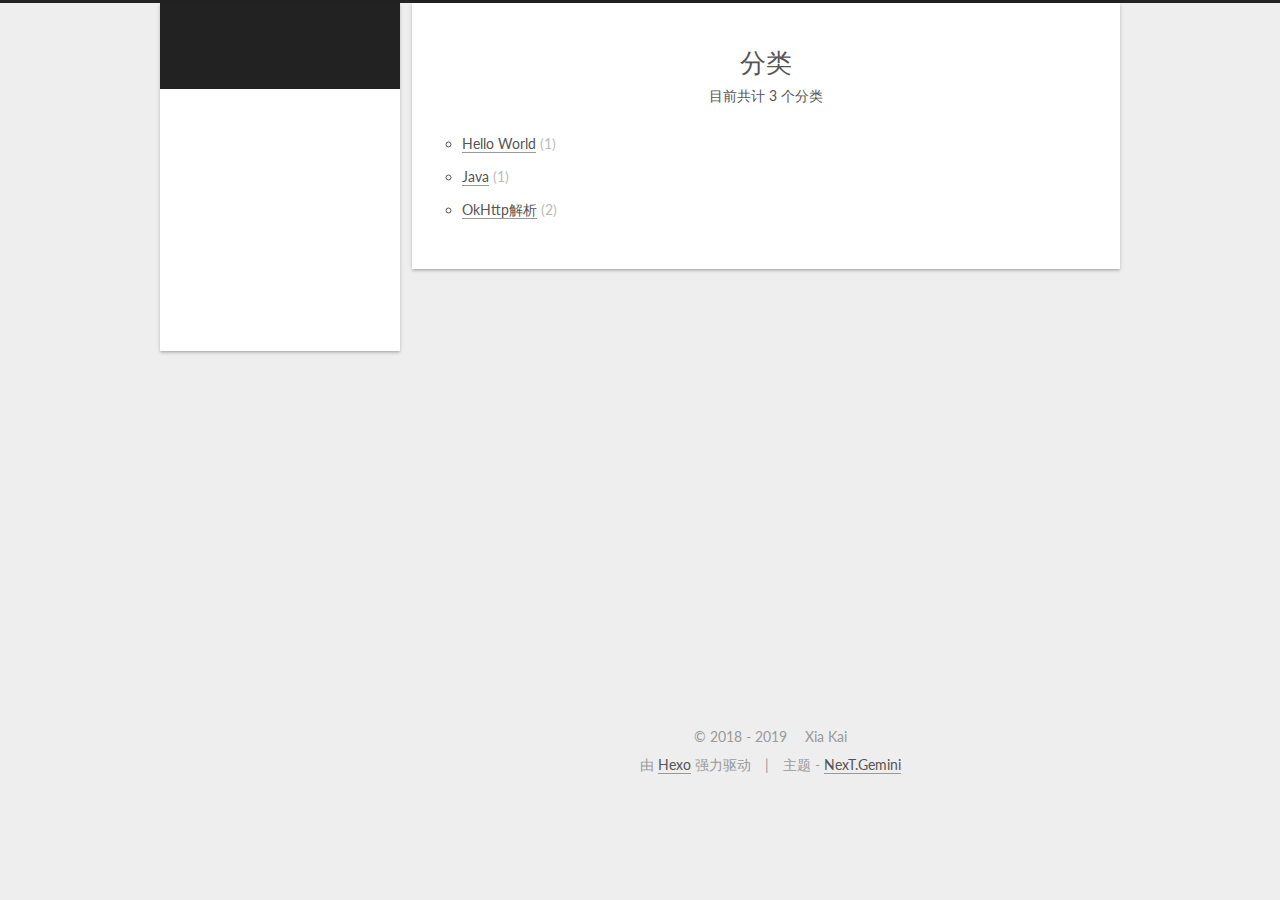
==== commit 177f687e: "Site updated: 2019-01-24 22:52:23" ====
--- a/categories/index.html
+++ b/categories/index.html
@@ -94,17 +94,17 @@
 
 
 
-<meta name="description" content="个人Bolg记录">
+<meta name="description" content="个人Blog记录">
 <meta property="og:type" content="website">
 <meta property="og:title" content="分类">
 <meta property="og:url" content="http://yoursite.com/categories/index.html">
 <meta property="og:site_name" content="Android">
-<meta property="og:description" content="个人Bolg记录">
+<meta property="og:description" content="个人Blog记录">
 <meta property="og:locale" content="zh-Hans">
 <meta property="og:updated_time" content="2019-01-24T12:46:12.197Z">
 <meta name="twitter:card" content="summary">
 <meta name="twitter:title" content="分类">
-<meta name="twitter:description" content="个人Bolg记录">
+<meta name="twitter:description" content="个人Blog记录">
 
 
 
@@ -251,9 +251,41 @@
       
 
       
+        <li class="menu-item menu-item-search">
+          
+            <a href="javascript:;" class="popup-trigger">
+          
+            
+              <i class="menu-item-icon fa fa-search fa-fw"></i> <br>
+            
+            搜索
+          </a>
+        </li>
+      
     </ul>
   
 
+  
+    <div class="site-search">
+      
+  <div class="popup search-popup local-search-popup">
+  <div class="local-search-header clearfix">
+    <span class="search-icon">
+      <i class="fa fa-search"></i>
+    </span>
+    <span class="popup-btn-close">
+      <i class="fa fa-times-circle"></i>
+    </span>
+    <div class="local-search-input-wrapper">
+      <input autocomplete="off" placeholder="搜索..." spellcheck="false" type="text" id="local-search-input">
+    </div>
+  </div>
+  <div id="local-search-result"></div>
+</div>
+
+
+
+    </div>
   
 </nav>
 
@@ -349,7 +381,7 @@
           <img class="site-author-image" itemprop="image" src="http://www.jituwang.com/uploads/allimg/151003/258203-1510030RP894.jpg" alt="Xia Kai">
           <p class="site-author-name" itemprop="name">Xia Kai</p>
            
-              <p class="site-description motion-element" itemprop="description">个人Bolg记录</p>
+              <p class="site-description motion-element" itemprop="description">个人Blog记录</p>
           
         </div>
         <nav class="site-state motion-element">
@@ -639,6 +671,323 @@
 
   
 
+  <script type="text/javascript">
+    // Popup Window;
+    var isfetched = false;
+    var isXml = true;
+    // Search DB path;
+    var search_path = "search.xml";
+    if (search_path.length === 0) {
+      search_path = "search.xml";
+    } else if (/json$/i.test(search_path)) {
+      isXml = false;
+    }
+    var path = "/" + search_path;
+    // monitor main search box;
+
+    var onPopupClose = function (e) {
+      $('.popup').hide();
+      $('#local-search-input').val('');
+      $('.search-result-list').remove();
+      $('#no-result').remove();
+      $(".local-search-pop-overlay").remove();
+      $('body').css('overflow', '');
+    }
+
+    function proceedsearch() {
+      $("body")
+        .append('<div class="search-popup-overlay local-search-pop-overlay"></div>')
+        .css('overflow', 'hidden');
+      $('.search-popup-overlay').click(onPopupClose);
+      $('.popup').toggle();
+      var $localSearchInput = $('#local-search-input');
+      $localSearchInput.attr("autocapitalize", "none");
+      $localSearchInput.attr("autocorrect", "off");
+      $localSearchInput.focus();
+    }
+
+    // search function;
+    var searchFunc = function(path, search_id, content_id) {
+      'use strict';
+
+      // start loading animation
+      $("body")
+        .append('<div class="search-popup-overlay local-search-pop-overlay">' +
+          '<div id="search-loading-icon">' +
+          '<i class="fa fa-spinner fa-pulse fa-5x fa-fw"></i>' +
+          '</div>' +
+          '</div>')
+        .css('overflow', 'hidden');
+      $("#search-loading-icon").css('margin', '20% auto 0 auto').css('text-align', 'center');
+
+      $.ajax({
+        url: path,
+        dataType: isXml ? "xml" : "json",
+        async: true,
+        success: function(res) {
+          // get the contents from search data
+          isfetched = true;
+          $('.popup').detach().appendTo('.header-inner');
+          var datas = isXml ? $("entry", res).map(function() {
+            return {
+              title: $("title", this).text(),
+              content: $("content",this).text(),
+              url: $("url" , this).text()
+            };
+          }).get() : res;
+          var input = document.getElementById(search_id);
+          var resultContent = document.getElementById(content_id);
+          var inputEventFunction = function() {
+            var searchText = input.value.trim().toLowerCase();
+            var keywords = searchText.split(/[\s\-]+/);
+            if (keywords.length > 1) {
+              keywords.push(searchText);
+            }
+            var resultItems = [];
+            if (searchText.length > 0) {
+              // perform local searching
+              datas.forEach(function(data) {
+                var isMatch = false;
+                var hitCount = 0;
+                var searchTextCount = 0;
+                var title = data.title.trim();
+                var titleInLowerCase = title.toLowerCase();
+                var content = data.content.trim().replace(/<[^>]+>/g,"");
+                var contentInLowerCase = content.toLowerCase();
+                var articleUrl = decodeURIComponent(data.url);
+                var indexOfTitle = [];
+                var indexOfContent = [];
+                // only match articles with not empty titles
+                if(title != '') {
+                  keywords.forEach(function(keyword) {
+                    function getIndexByWord(word, text, caseSensitive) {
+                      var wordLen = word.length;
+                      if (wordLen === 0) {
+                        return [];
+                      }
+                      var startPosition = 0, position = [], index = [];
+                      if (!caseSensitive) {
+                        text = text.toLowerCase();
+                        word = word.toLowerCase();
+                      }
+                      while ((position = text.indexOf(word, startPosition)) > -1) {
+                        index.push({position: position, word: word});
+                        startPosition = position + wordLen;
+                      }
+                      return index;
+                    }
+
+                    indexOfTitle = indexOfTitle.concat(getIndexByWord(keyword, titleInLowerCase, false));
+                    indexOfContent = indexOfContent.concat(getIndexByWord(keyword, contentInLowerCase, false));
+                  });
+                  if (indexOfTitle.length > 0 || indexOfContent.length > 0) {
+                    isMatch = true;
+                    hitCount = indexOfTitle.length + indexOfContent.length;
+                  }
+                }
+
+                // show search results
+
+                if (isMatch) {
+                  // sort index by position of keyword
+
+                  [indexOfTitle, indexOfContent].forEach(function (index) {
+                    index.sort(function (itemLeft, itemRight) {
+                      if (itemRight.position !== itemLeft.position) {
+                        return itemRight.position - itemLeft.position;
+                      } else {
+                        return itemLeft.word.length - itemRight.word.length;
+                      }
+                    });
+                  });
+
+                  // merge hits into slices
+
+                  function mergeIntoSlice(text, start, end, index) {
+                    var item = index[index.length - 1];
+                    var position = item.position;
+                    var word = item.word;
+                    var hits = [];
+                    var searchTextCountInSlice = 0;
+                    while (position + word.length <= end && index.length != 0) {
+                      if (word === searchText) {
+                        searchTextCountInSlice++;
+                      }
+                      hits.push({position: position, length: word.length});
+                      var wordEnd = position + word.length;
+
+                      // move to next position of hit
+
+                      index.pop();
+                      while (index.length != 0) {
+                        item = index[index.length - 1];
+                        position = item.position;
+                        word = item.word;
+                        if (wordEnd > position) {
+                          index.pop();
+                        } else {
+                          break;
+                        }
+                      }
+                    }
+                    searchTextCount += searchTextCountInSlice;
+                    return {
+                      hits: hits,
+                      start: start,
+                      end: end,
+                      searchTextCount: searchTextCountInSlice
+                    };
+                  }
+
+                  var slicesOfTitle = [];
+                  if (indexOfTitle.length != 0) {
+                    slicesOfTitle.push(mergeIntoSlice(title, 0, title.length, indexOfTitle));
+                  }
+
+                  var slicesOfContent = [];
+                  while (indexOfContent.length != 0) {
+                    var item = indexOfContent[indexOfContent.length - 1];
+                    var position = item.position;
+                    var word = item.word;
+                    // cut out 100 characters
+                    var start = position - 20;
+                    var end = position + 80;
+                    if(start < 0){
+                      start = 0;
+                    }
+                    if (end < position + word.length) {
+                      end = position + word.length;
+                    }
+                    if(end > content.length){
+                      end = content.length;
+                    }
+                    slicesOfContent.push(mergeIntoSlice(content, start, end, indexOfContent));
+                  }
+
+                  // sort slices in content by search text's count and hits' count
+
+                  slicesOfContent.sort(function (sliceLeft, sliceRight) {
+                    if (sliceLeft.searchTextCount !== sliceRight.searchTextCount) {
+                      return sliceRight.searchTextCount - sliceLeft.searchTextCount;
+                    } else if (sliceLeft.hits.length !== sliceRight.hits.length) {
+                      return sliceRight.hits.length - sliceLeft.hits.length;
+                    } else {
+                      return sliceLeft.start - sliceRight.start;
+                    }
+                  });
+
+                  // select top N slices in content
+
+                  var upperBound = parseInt('1');
+                  if (upperBound >= 0) {
+                    slicesOfContent = slicesOfContent.slice(0, upperBound);
+                  }
+
+                  // highlight title and content
+
+                  function highlightKeyword(text, slice) {
+                    var result = '';
+                    var prevEnd = slice.start;
+                    slice.hits.forEach(function (hit) {
+                      result += text.substring(prevEnd, hit.position);
+                      var end = hit.position + hit.length;
+                      result += '<b class="search-keyword">' + text.substring(hit.position, end) + '</b>';
+                      prevEnd = end;
+                    });
+                    result += text.substring(prevEnd, slice.end);
+                    return result;
+                  }
+
+                  var resultItem = '';
+
+                  if (slicesOfTitle.length != 0) {
+                    resultItem += "<li><a href='" + articleUrl + "' class='search-result-title'>" + highlightKeyword(title, slicesOfTitle[0]) + "</a>";
+                  } else {
+                    resultItem += "<li><a href='" + articleUrl + "' class='search-result-title'>" + title + "</a>";
+                  }
+
+                  slicesOfContent.forEach(function (slice) {
+                    resultItem += "<a href='" + articleUrl + "'>" +
+                      "<p class=\"search-result\">" + highlightKeyword(content, slice) +
+                      "...</p>" + "</a>";
+                  });
+
+                  resultItem += "</li>";
+                  resultItems.push({
+                    item: resultItem,
+                    searchTextCount: searchTextCount,
+                    hitCount: hitCount,
+                    id: resultItems.length
+                  });
+                }
+              })
+            };
+            if (keywords.length === 1 && keywords[0] === "") {
+              resultContent.innerHTML = '<div id="no-result"><i class="fa fa-search fa-5x" /></div>'
+            } else if (resultItems.length === 0) {
+              resultContent.innerHTML = '<div id="no-result"><i class="fa fa-frown-o fa-5x" /></div>'
+            } else {
+              resultItems.sort(function (resultLeft, resultRight) {
+                if (resultLeft.searchTextCount !== resultRight.searchTextCount) {
+                  return resultRight.searchTextCount - resultLeft.searchTextCount;
+                } else if (resultLeft.hitCount !== resultRight.hitCount) {
+                  return resultRight.hitCount - resultLeft.hitCount;
+                } else {
+                  return resultRight.id - resultLeft.id;
+                }
+              });
+              var searchResultList = '<ul class=\"search-result-list\">';
+              resultItems.forEach(function (result) {
+                searchResultList += result.item;
+              })
+              searchResultList += "</ul>";
+              resultContent.innerHTML = searchResultList;
+            }
+          }
+
+          if ('auto' === 'auto') {
+            input.addEventListener('input', inputEventFunction);
+          } else {
+            $('.search-icon').click(inputEventFunction);
+            input.addEventListener('keypress', function (event) {
+              if (event.keyCode === 13) {
+                inputEventFunction();
+              }
+            });
+          }
+
+          // remove loading animation
+          $(".local-search-pop-overlay").remove();
+          $('body').css('overflow', '');
+
+          proceedsearch();
+        }
+      });
+    }
+
+    // handle and trigger popup window;
+    $('.popup-trigger').click(function(e) {
+      e.stopPropagation();
+      if (isfetched === false) {
+        searchFunc(path, 'local-search-input', 'local-search-result');
+      } else {
+        proceedsearch();
+      };
+    });
+
+    $('.popup-btn-close').click(onPopupClose);
+    $('.popup').click(function(e){
+      e.stopPropagation();
+    });
+    $(document).on('keyup', function (event) {
+      var shouldDismissSearchPopup = event.which === 27 &&
+        $('.search-popup').is(':visible');
+      if (shouldDismissSearchPopup) {
+        onPopupClose();
+      }
+    });
+  </script>
+
 
 
 
--- a/css/main.css
+++ b/css/main.css
@@ -1804,7 +1804,7 @@
   width: 4px;
   height: 4px;
   border-radius: 50%;
-  background: #ff537f;
+  background: #ffff6c;
 }
 .links-of-blogroll {
   font-size: 13px;
